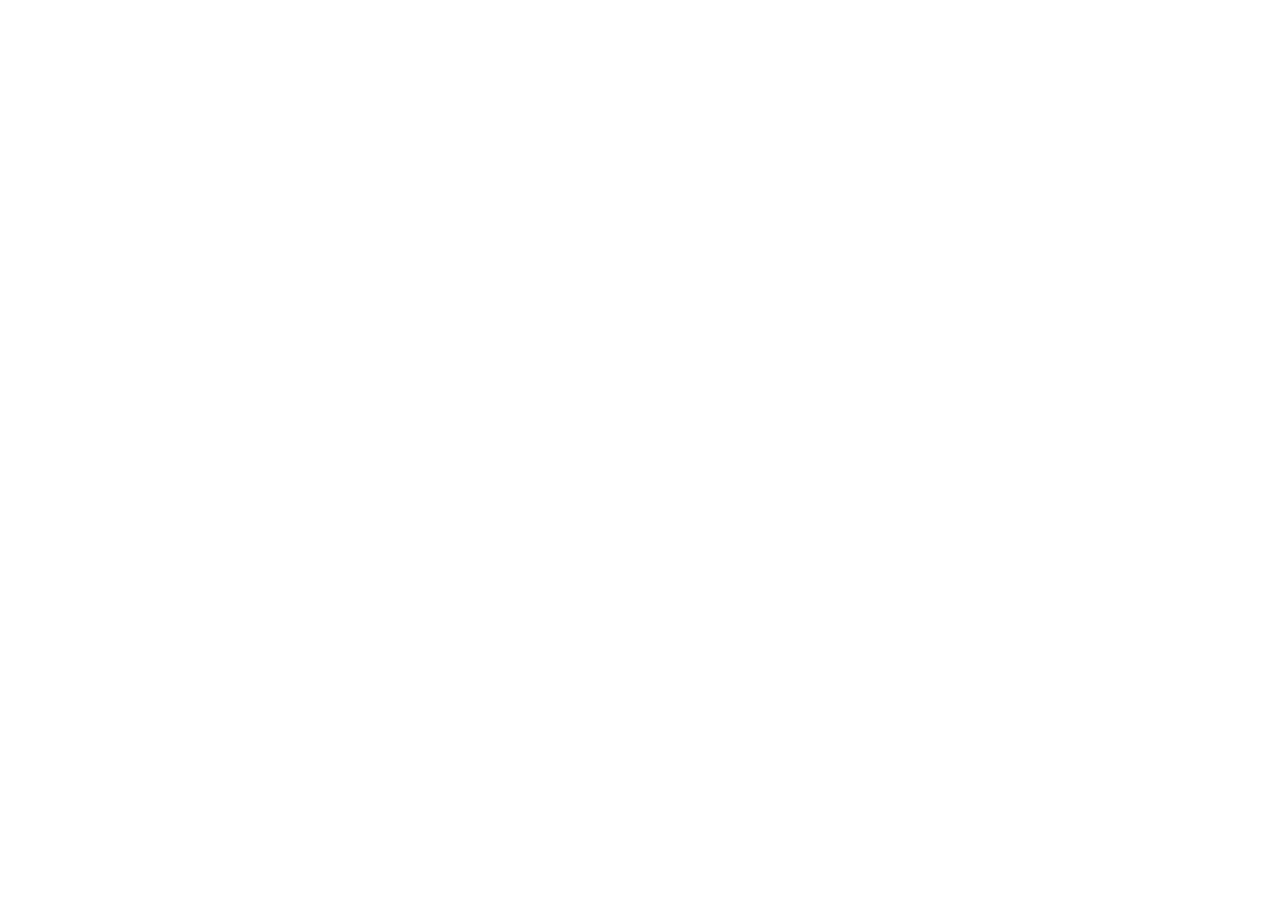
==== project/index.html @ 41dc8d30 "commit inicial" ====
<!DOCTYPE html>
<html lang="pt-br">

<head>
  <meta charset="UTF-8">
  <meta name="viewport" content="width=device-width, initial-scale=1.0">
  <meta name="description" content="Conteúdo referente a aula do projeto final Origamid-Bikecraft">
  <link rel="stylesheet" href="css/style.css">
  <title>Bikecraft - Bicilcetas Elétricas</title>
</head>

<body>

</body>

</html>
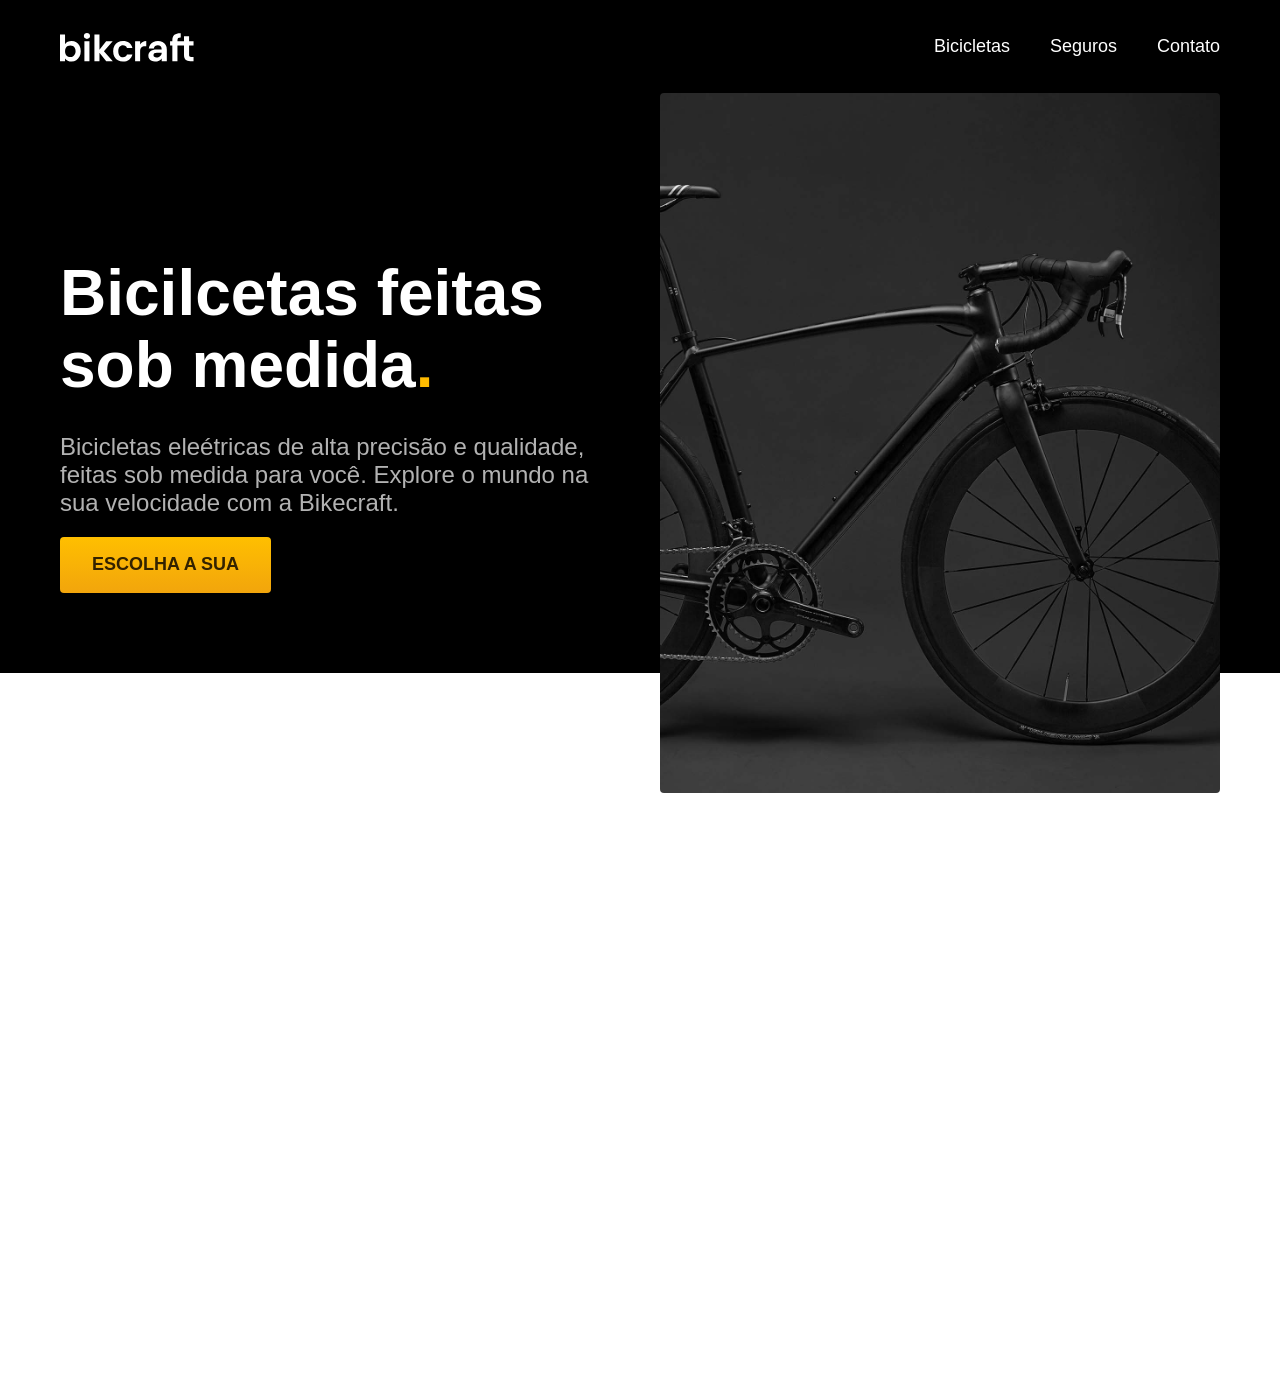
==== commit 2ebd65f5: "box-shadow" ====
--- a/project/index.html
+++ b/project/index.html
@@ -10,7 +10,35 @@
 </head>
 
 <body>
+  <header class="header-bg">
+    <div class="header">
 
+      <a href="./">
+        <img src="img/bikcraft.svg" alt="Bikecraft">
+      </a>
+
+      <nav aria-label="primaria">
+        <ul class="header-menu">
+          <li><a href="./bicicletas.html">Bicicletas</a></li>
+          <li><a href="./seguros.html">Seguros</a></li>
+          <li><a href="./contato.html">Contato</a></li>
+        </ul>
+      </nav>
+    </div>
+  </header>
+
+  <main class="introducao-bg">
+    <div class="introducao">
+      <div class="introducao-conteudo">
+        <h1>Bicilcetas feitas sob medida<span>.</span></h1>
+        <p>Bicicletas eleétricas de alta precisão e qualidade, feitas sob medida para você. Explore o mundo na sua velocidade com a Bikecraft.</p>
+        <a href="./biciletas.html">Escolha a sua</a>
+      </div>
+      <div class="introducao-imagem">
+        <img src="img/fotos/introducao.jpg" alt="Bicicleta elétrica preta.">
+      </div>
+    </div>
+  </main>
 </body>
 
 </html>
--- a/project/css/style.css
+++ b/project/css/style.css
@@ -0,0 +1,174 @@
+body {
+  margin: 0px;
+  font-family: Arial, Helvetica, sans-serif;
+  padding-bottom: 600px;
+}
+
+ul {
+  margin: 0px;
+  padding: 0px;
+  list-style: none;
+}
+
+h1, p {
+  margin: 0px;
+}
+
+a {
+  text-decoration: none;
+  color: inherit;
+}
+
+img {
+  max-width: 100%;
+  display: block;
+}
+
+.header-bg {
+  background-color: #000000;
+}
+
+.header {
+  display: flex;
+  flex-wrap: wrap;
+
+  justify-content: space-between;
+  align-items: center;
+
+  gap: 20px;
+  padding: 20px;
+  max-width: 1160px;
+
+  margin-left: auto;
+  margin-right: auto;
+}
+
+.header-menu {
+  display: flex;
+  flex-wrap: wrap;
+  gap: 40px;
+}
+
+.header-menu a {
+  display: inline-block;
+  position: relative;
+  color: #ffffff;
+  
+  padding: 16px 0px;
+  font-size: 18px;
+}
+
+.header-menu a::after {
+  content: "";
+  display: block;
+  position: absolute;
+
+  height: 2px;
+  width: 0px;
+
+  margin-top: 4px;
+  background-color: #ffffff;
+}
+
+.header-menu a:hover::after {
+  width: 100%;
+  transition: 0.3s;
+}
+
+@media (max-width: 800px){
+  .header-menu {
+    gap: 20px;
+  }
+  .header-menu a {
+    background-color: #111111;
+
+    padding: 12px 16px;
+    border-radius: 4px;
+  }
+  .header-menu a:hover {
+    background-color: #2e2e2e;
+  }
+  .header-menu a::after {
+    display: none;
+  }
+}
+
+@media (max-width: 600px){
+  .header-menu {
+    gap: 12px;
+  }
+  .header-menu a {
+    padding: 8px 12px;
+    font-size: 14px;
+  }
+}
+
+.introducao-bg {
+  background-color: #000000;
+  color: #ffffff;
+  box-shadow: inset 0 -120px #ffffff;
+}
+
+.introducao  {
+  display: grid;
+  grid-template-columns: 1fr 1fr;
+
+  box-sizing: border-box;
+  max-width: 1200px;
+
+  padding-left: 20px;
+  padding-right: 20px;
+
+  margin-left: auto;
+  margin-right: auto;
+
+  gap: 0px 40px;
+}
+
+.introducao-conteudo {
+  align-self: end;
+  padding-bottom: 200px;
+}
+
+.introducao img {
+  height: 100%;
+  object-fit: cover;
+  border-radius: 4px;
+}
+
+.introducao h1 {
+  font-size: 64px;
+  margin-bottom: 32px;
+  line-height: 1.125;
+}
+
+.introducao h1 span {
+  color: #ffbb00;
+}
+
+.introducao p {
+  margin-bottom: 20px;
+  font-size: 24px;
+  color: #b2b2b2;
+}
+
+.introducao a {
+  display: inline-block;
+
+  padding: 16px 32px;
+  border-radius: 4px;
+
+  box-shadow: 0 1 2px rgba (0, 0, 0, 0.1);
+  background: linear-gradient(#ffbf00, #f2a50c);
+
+  color: #332200;
+  text-transform: uppercase;
+
+  font-size: 18px;
+  line-height: 1.33;
+  font-weight: bold;
+}
+
+.introducao a:hover {
+  background: linear-gradient(#ffb60d, #e59317);
+}
